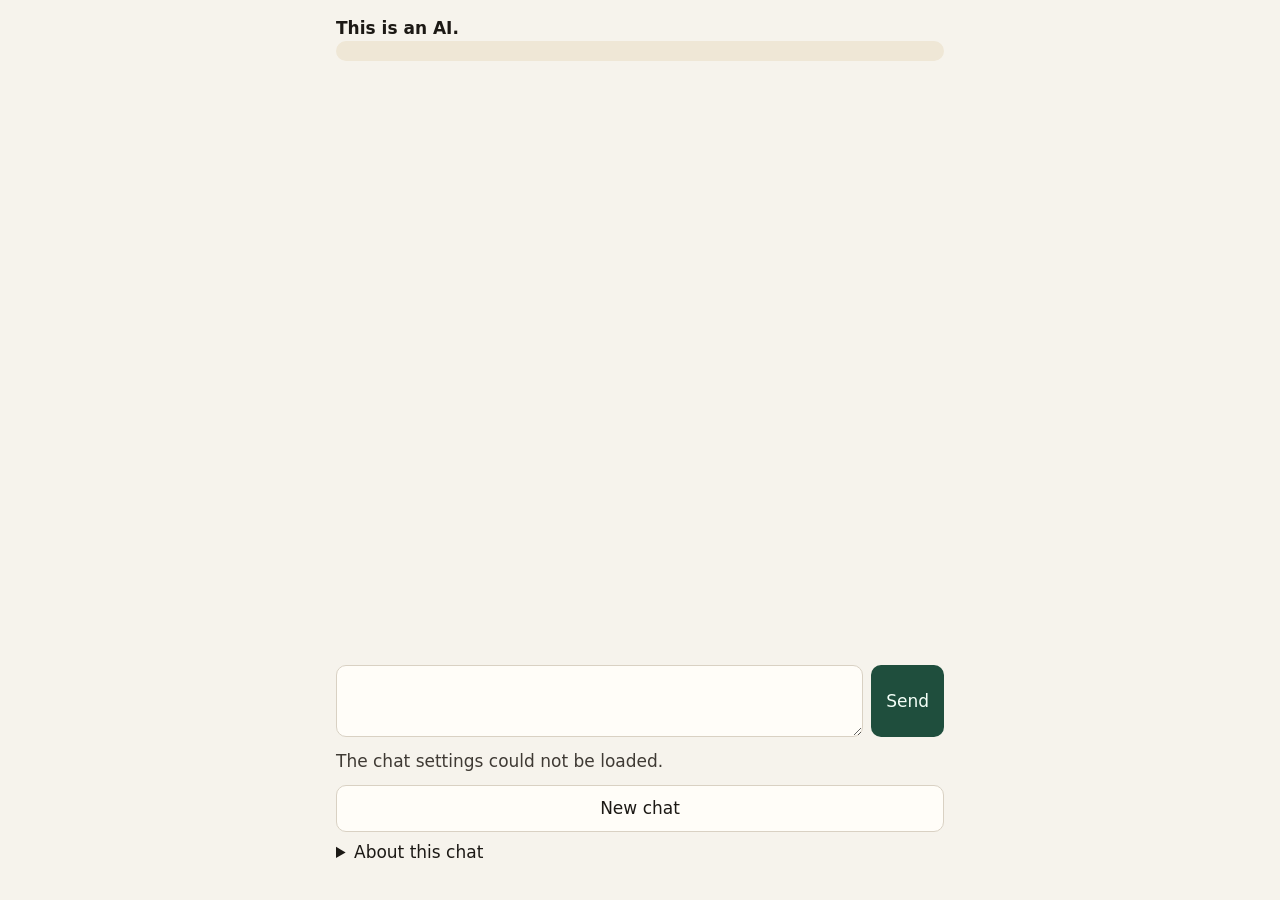
==== web/embed.html @ 3072de6c "Add a plain chat page that renders replies as text." ====
<!DOCTYPE html>
<html lang="en">
<head>
  <meta charset="utf-8">
  <meta name="viewport" content="width=device-width, initial-scale=1">
  <title>Chat</title>
  <link rel="stylesheet" href="styles.css">
</head>
<body class="page embed">
  <header class="top">
    <p id="ai-label" class="ai-label">Loading…</p>
  </header>
  <main class="chat">
    <p id="logging-notice" class="notice"></p>
    <div id="messages" class="messages" role="log" aria-live="polite" aria-relevant="additions"></div>
    <form id="composer" class="composer">
      <label class="visually-hidden" for="message">Message</label>
      <textarea id="message" name="message" rows="2"></textarea>
      <button id="send" type="submit">Send</button>
    </form>
    <p id="status" class="status" role="status"></p>
  </main>
  <footer class="about">
    <button id="new-chat" type="button">New chat</button>
    <details>
      <summary>About this chat</summary>
      <p>To ask Ben to remove a conversation, send him this session id.</p>
      <p class="session-row">
        <span class="visually-hidden">Session id</span>
        <code id="session-id">none yet</code>
        <button id="copy-id" type="button">Copy</button>
      </p>
      <p id="contact-row" hidden>
        <a id="contact-link" href="https://example.com/">Contact</a>
      </p>
    </details>
  </footer>
  <script type="module" src="chat.js"></script>
</body>
</html>
---- web/styles.css ----
:root {
  color-scheme: light dark;
  --bg: #f6f3ec;
  --text: #1c1915;
  --muted: #3f3a34;
  --surface: #fffdf8;
  --visitor-bg: #1f4e3d;
  --visitor-text: #f4fff8;
  --line: #d9d1c3;
  --focus: #0b57d0;
  --notice-bg: #efe7d6;
  --shadow: 0 1px 2px rgb(28 25 21 / 8%);
}

@media (prefers-color-scheme: dark) {
  :root {
    --bg: #141311;
    --text: #f3efe6;
    --muted: #ddd6c8;
    --surface: #2a2622;
    --visitor-bg: #2f6d56;
    --visitor-text: #f4fff8;
    --line: #3c3832;
    --focus: #9ec1ff;
    --notice-bg: #2a2418;
    --shadow: none;
  }
}

* { box-sizing: border-box; }

html, body {
  margin: 0;
  max-width: 100%;
  overflow-x: hidden;
}

body.page {
  min-height: 100dvh;
  display: flex;
  flex-direction: column;
  background: var(--bg);
  color: var(--text);
  font: 17px/1.45 system-ui, sans-serif;
}

body.embed {
  height: 100dvh;
  min-height: 100dvh;
}

.top, .about, .chat {
  width: min(40rem, 100%);
  margin: 0 auto;
  padding-left: 16px;
  padding-right: 16px;
}

.top { padding-top: 16px; }

.ai-label {
  margin: 0;
  font-weight: 700;
}

.chat {
  flex: 1;
  display: flex;
  flex-direction: column;
  min-height: 0;
  gap: 12px;
  padding-bottom: 12px;
}

.notice {
  margin: 0;
  padding: 10px 12px;
  background: var(--notice-bg);
  color: var(--muted);
  border-radius: 10px;
}

.messages {
  flex: 1;
  min-height: 8rem;
  overflow-x: hidden;
  overflow-y: auto;
  display: flex;
  flex-direction: column;
  gap: 10px;
  padding-bottom: 4px;
}

.msg {
  max-width: 100%;
  padding: 10px 12px;
  border-radius: 12px;
  box-shadow: var(--shadow);
}

.msg p {
  margin: 0;
  white-space: pre-wrap;
  overflow-wrap: anywhere;
}

.msg.bot {
  align-self: flex-start;
  background: var(--surface);
  color: var(--text);
  border: 1px solid var(--line);
}

.msg.visitor {
  align-self: flex-end;
  background: var(--visitor-bg);
  color: var(--visitor-text);
}

.session-note {
  margin: 0;
  text-align: center;
  color: var(--muted);
  font-size: 0.9rem;
}

.composer {
  display: flex;
  gap: 8px;
  align-items: stretch;
}

textarea, button, summary {
  font: inherit;
  color: inherit;
}

textarea {
  flex: 1;
  min-width: 0;
  min-height: 44px;
  max-height: 8rem;
  padding: 10px 12px;
  border: 1px solid var(--line);
  border-radius: 10px;
  background: var(--surface);
  resize: vertical;
}

button, summary {
  min-height: 44px;
  min-width: 44px;
}

button {
  padding: 10px 14px;
  border: 1px solid var(--line);
  border-radius: 10px;
  background: var(--surface);
  cursor: pointer;
}

#send {
  background: var(--visitor-bg);
  color: var(--visitor-text);
  border-color: transparent;
}

button:disabled {
  opacity: 0.6;
  cursor: not-allowed;
}

.status {
  min-height: 1.2em;
  margin: 0;
  color: var(--muted);
}

.about {
  padding-bottom: 16px;
  display: flex;
  flex-direction: column;
  gap: 8px;
}

.session-row {
  display: flex;
  flex-wrap: wrap;
  gap: 8px;
  align-items: center;
}

code {
  overflow-wrap: anywhere;
}

.restart { margin-top: 8px; }

:focus-visible {
  outline: 3px solid var(--focus);
  outline-offset: 2px;
}

.visually-hidden {
  position: absolute;
  width: 1px;
  height: 1px;
  padding: 0;
  margin: -1px;
  overflow: hidden;
  clip: rect(0, 0, 0, 0);
  white-space: nowrap;
  border: 0;
}

@media (max-width: 390px) {
  .composer { flex-direction: column; }
  #send { width: 100%; }
}
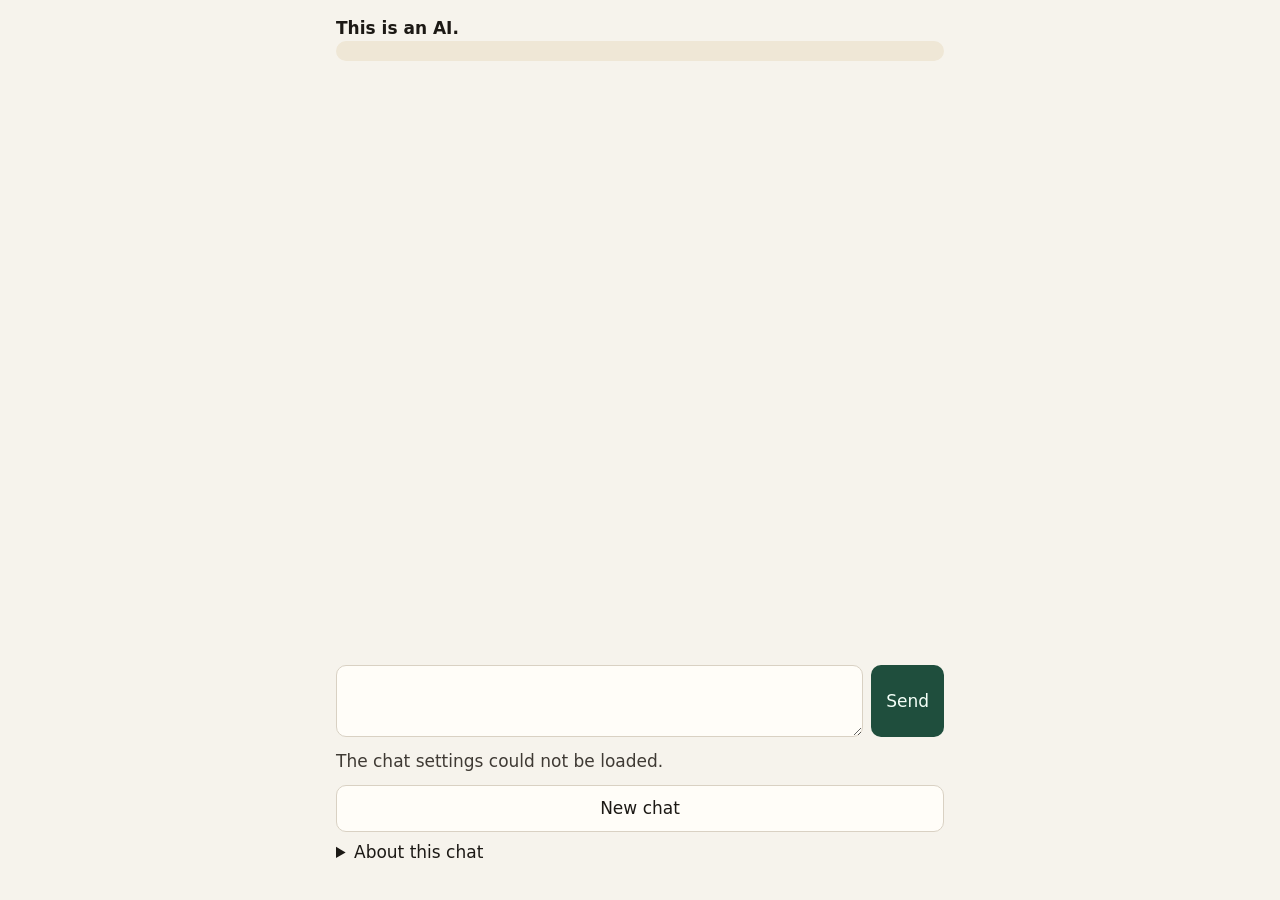
==== commit a38677bd: "BENBOT-44: Generic OSS template defaults and docs split - Web: PersonaChatWidget + neutral labels; m" ====
--- a/web/embed.html
+++ b/web/embed.html
@@ -24,7 +24,7 @@
     <button id="new-chat" type="button">New chat</button>
     <details>
       <summary>About this chat</summary>
-      <p>To ask Ben to remove a conversation, send him this session id.</p>
+      <p>To ask the site owner to remove a conversation, send them this session id.</p>
       <p class="session-row">
         <span class="visually-hidden">Session id</span>
         <code id="session-id">none yet</code>
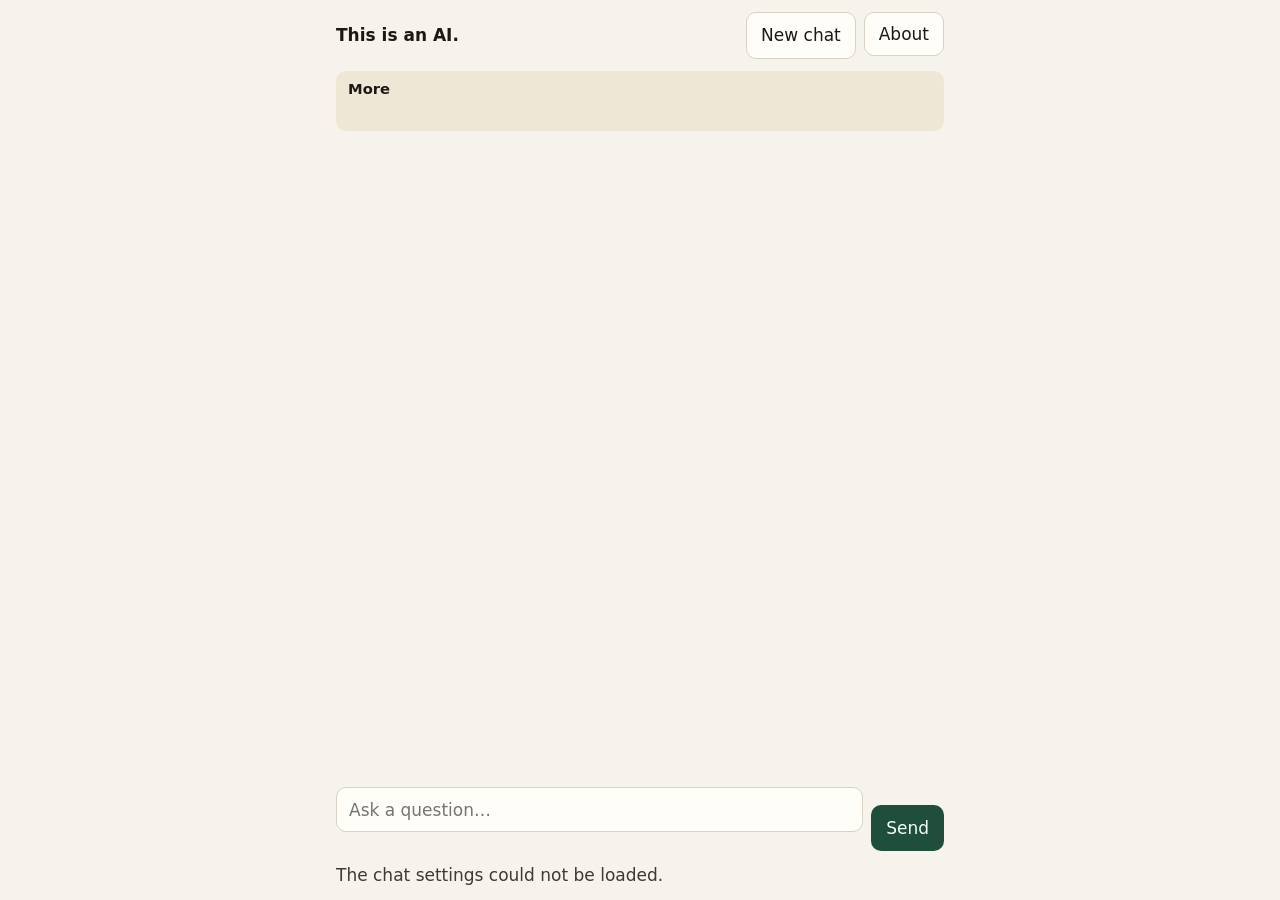
==== commit 3da68b58: "Polish the chat UI for layout, waiting states, first impression, and the widget. Fixes scrolling so " ====
--- a/web/embed.html
+++ b/web/embed.html
@@ -4,37 +4,48 @@
   <meta charset="utf-8">
   <meta name="viewport" content="width=device-width, initial-scale=1">
   <title>Chat</title>
+  <meta name="description" content="Chat with an AI that answers from the site owner's own writing.">
+  <link rel="icon" href="favicon.svg" type="image/svg+xml">
   <link rel="stylesheet" href="styles.css">
 </head>
 <body class="page embed">
   <header class="top">
     <p id="ai-label" class="ai-label">Loading…</p>
+    <div class="actions">
+      <button id="new-chat" type="button">New chat</button>
+      <details id="about" class="about">
+        <summary>About</summary>
+        <div class="about-panel">
+          <p>To ask the site owner to remove a conversation, send them this session id. It is kept only until you leave or reload this page.</p>
+          <p class="session-row">
+            <span class="visually-hidden">Session id</span>
+            <code id="session-id">none yet</code>
+            <button id="copy-id" type="button">Copy</button>
+          </p>
+          <p id="contact-row" hidden>
+            <a id="contact-link" href="https://example.com/">Contact</a>
+          </p>
+        </div>
+      </details>
+    </div>
   </header>
   <main class="chat">
-    <p id="logging-notice" class="notice"></p>
-    <div id="messages" class="messages" role="log" aria-live="polite" aria-relevant="additions"></div>
+    <div id="messages" class="messages" role="log" aria-live="polite" aria-relevant="additions">
+      <details id="logging-notice" class="notice">
+        <summary id="logging-notice-summary"></summary>
+        <p id="logging-notice-detail" class="notice-detail" hidden></p>
+      </details>
+    </div>
     <form id="composer" class="composer">
       <label class="visually-hidden" for="message">Message</label>
-      <textarea id="message" name="message" rows="2"></textarea>
+      <div class="composer-fields">
+        <textarea id="message" name="message" rows="1" placeholder="Ask a question…"></textarea>
+        <p id="char-count" class="char-count" aria-live="polite"></p>
+      </div>
       <button id="send" type="submit">Send</button>
     </form>
     <p id="status" class="status" role="status"></p>
   </main>
-  <footer class="about">
-    <button id="new-chat" type="button">New chat</button>
-    <details>
-      <summary>About this chat</summary>
-      <p>To ask the site owner to remove a conversation, send them this session id.</p>
-      <p class="session-row">
-        <span class="visually-hidden">Session id</span>
-        <code id="session-id">none yet</code>
-        <button id="copy-id" type="button">Copy</button>
-      </p>
-      <p id="contact-row" hidden>
-        <a id="contact-link" href="https://example.com/">Contact</a>
-      </p>
-    </details>
-  </footer>
   <script type="module" src="chat.js"></script>
 </body>
 </html>
--- a/web/styles.css
+++ b/web/styles.css
@@ -36,7 +36,8 @@
 }
 
 body.page {
-  min-height: 100dvh;
+  height: 100vh;
+  height: 100dvh;
   display: flex;
   flex-direction: column;
   background: var(--bg);
@@ -44,23 +45,73 @@
   font: 17px/1.45 system-ui, sans-serif;
 }
 
-body.embed {
-  height: 100dvh;
-  min-height: 100dvh;
-}
-
-.top, .about, .chat {
+.top, .chat {
   width: min(40rem, 100%);
   margin: 0 auto;
   padding-left: 16px;
   padding-right: 16px;
 }
 
-.top { padding-top: 16px; }
+.top {
+  position: relative;
+  z-index: 1;
+  flex: none;
+  display: flex;
+  flex-wrap: wrap;
+  align-items: center;
+  justify-content: flex-end;
+  gap: 4px 8px;
+  padding-top: 12px;
+  padding-bottom: 12px;
+}
 
 .ai-label {
+  flex: 1 1 16rem;
   margin: 0;
   font-weight: 700;
+}
+
+body.widget-frame .ai-label {
+  display: none;
+}
+
+body.widget-frame .top {
+  justify-content: flex-end;
+}
+
+.actions {
+  flex: none;
+  display: flex;
+  gap: 8px;
+}
+
+.about summary {
+  display: flex;
+  align-items: center;
+  padding: 0 14px;
+  border: 1px solid var(--line);
+  border-radius: 10px;
+  background: var(--surface);
+  cursor: pointer;
+  list-style: none;
+}
+
+.about summary::-webkit-details-marker { display: none; }
+
+.about[open] summary { border-color: var(--focus); }
+
+.about-panel {
+  position: absolute;
+  top: calc(100% - 4px);
+  right: 16px;
+  width: min(22rem, calc(100% - 32px));
+  max-height: 60dvh;
+  overflow-y: auto;
+  padding: 4px 14px;
+  background: var(--surface);
+  border: 1px solid var(--line);
+  border-radius: 12px;
+  box-shadow: 0 8px 24px rgb(0 0 0 / 18%);
 }
 
 .chat {
@@ -72,17 +123,50 @@
   padding-bottom: 12px;
 }
 
+.composer, .status { flex: none; }
+
 .notice {
-  margin: 0;
-  padding: 10px 12px;
+  flex: none;
+  margin: 0;
+  padding: 8px 12px;
   background: var(--notice-bg);
   color: var(--muted);
   border-radius: 10px;
 }
 
+.notice summary {
+  cursor: pointer;
+  list-style: none;
+  font-size: 0.92rem;
+  line-height: 1.35;
+}
+
+.notice summary::-webkit-details-marker { display: none; }
+
+.notice:not(.notice-static) summary::after {
+  content: " More";
+  font-weight: 600;
+  color: var(--text);
+}
+
+.notice[open]:not(.notice-static) summary::after {
+  content: " Less";
+}
+
+.notice.notice-static summary {
+  cursor: default;
+}
+
+.notice-detail {
+  margin: 8px 0 0;
+  font-size: 0.9rem;
+  line-height: 1.4;
+}
+
 .messages {
+  position: relative;
   flex: 1;
-  min-height: 8rem;
+  min-height: 5rem;
   overflow-x: hidden;
   overflow-y: auto;
   display: flex;
@@ -92,7 +176,7 @@
 }
 
 .msg {
-  max-width: 100%;
+  max-width: min(80%, 32rem);
   padding: 10px 12px;
   border-radius: 12px;
   box-shadow: var(--shadow);
@@ -102,6 +186,14 @@
   margin: 0;
   white-space: pre-wrap;
   overflow-wrap: anywhere;
+}
+
+.msg-meta {
+  margin: 0 0 4px;
+  font-size: 0.78rem;
+  font-weight: 600;
+  letter-spacing: 0.01em;
+  color: var(--muted);
 }
 
 .msg.bot {
@@ -117,6 +209,26 @@
   color: var(--visitor-text);
 }
 
+.msg.visitor .msg-meta { color: rgb(244 255 248 / 75%); }
+
+.starters {
+  display: flex;
+  flex-wrap: wrap;
+  gap: 8px;
+  margin: 0;
+  padding: 0;
+  list-style: none;
+}
+
+.starters button {
+  max-width: 100%;
+  padding: 8px 12px;
+  border-radius: 999px;
+  background: var(--surface);
+  text-align: left;
+  white-space: normal;
+}
+
 .session-note {
   margin: 0;
   text-align: center;
@@ -124,10 +236,99 @@
   font-size: 0.9rem;
 }
 
+.system-notice {
+  align-self: center;
+  max-width: 100%;
+  padding: 10px 12px;
+  border-radius: 12px;
+  border: 1px dashed var(--line);
+  background: var(--notice-bg);
+  color: var(--muted);
+  text-align: center;
+}
+
+.system-notice p { margin: 0; white-space: pre-wrap; overflow-wrap: anywhere; }
+
+.system-notice .retry,
+.system-notice .restart { margin-top: 8px; }
+
+.msg.typing {
+  display: flex;
+  align-items: center;
+  min-height: 2.5rem;
+  box-shadow: none;
+}
+
+.typing-dots {
+  display: inline-flex;
+  gap: 5px;
+  align-items: center;
+}
+
+.typing-dots span {
+  width: 7px;
+  height: 7px;
+  border-radius: 50%;
+  background: var(--muted);
+  opacity: 0.35;
+  animation: typing-dot 1.2s ease-in-out infinite;
+}
+
+.typing-dots span:nth-child(2) { animation-delay: 0.2s; }
+.typing-dots span:nth-child(3) { animation-delay: 0.4s; }
+
+@keyframes typing-dot {
+  0%, 80%, 100% { opacity: 0.35; transform: translateY(0); }
+  40% { opacity: 1; transform: translateY(-2px); }
+}
+
+@media (prefers-reduced-motion: reduce) {
+  .typing-dots span { animation: none; opacity: 0.7; }
+  #send.busy::after { animation: none; }
+}
+
+#send.busy {
+  position: relative;
+  color: transparent;
+}
+
+#send.busy::after {
+  content: "";
+  position: absolute;
+  inset: 0;
+  margin: auto;
+  width: 1.1rem;
+  height: 1.1rem;
+  border: 2px solid rgb(244 255 248 / 35%);
+  border-top-color: var(--visitor-text);
+  border-radius: 50%;
+  animation: send-spin 0.8s linear infinite;
+}
+
+@keyframes send-spin {
+  to { transform: rotate(360deg); }
+}
+
 .composer {
   display: flex;
   gap: 8px;
-  align-items: stretch;
+  align-items: flex-end;
+}
+
+.composer-fields {
+  flex: 1;
+  min-width: 0;
+  display: flex;
+  flex-direction: column;
+  gap: 4px;
+}
+
+.char-count {
+  margin: 0;
+  min-height: 1.1em;
+  font-size: 0.85rem;
+  color: var(--muted);
+  text-align: right;
 }
 
 textarea, button, summary {
@@ -136,15 +337,17 @@
 }
 
 textarea {
-  flex: 1;
+  width: 100%;
   min-width: 0;
   min-height: 44px;
-  max-height: 8rem;
+  max-height: 9.6rem;
   padding: 10px 12px;
   border: 1px solid var(--line);
   border-radius: 10px;
   background: var(--surface);
-  resize: vertical;
+  resize: none;
+  overflow-y: auto;
+  field-sizing: content;
 }
 
 button, summary {
@@ -175,13 +378,6 @@
   min-height: 1.2em;
   margin: 0;
   color: var(--muted);
-}
-
-.about {
-  padding-bottom: 16px;
-  display: flex;
-  flex-direction: column;
-  gap: 8px;
 }
 
 .session-row {
@@ -213,8 +409,3 @@
   white-space: nowrap;
   border: 0;
 }
-
-@media (max-width: 390px) {
-  .composer { flex-direction: column; }
-  #send { width: 100%; }
-}
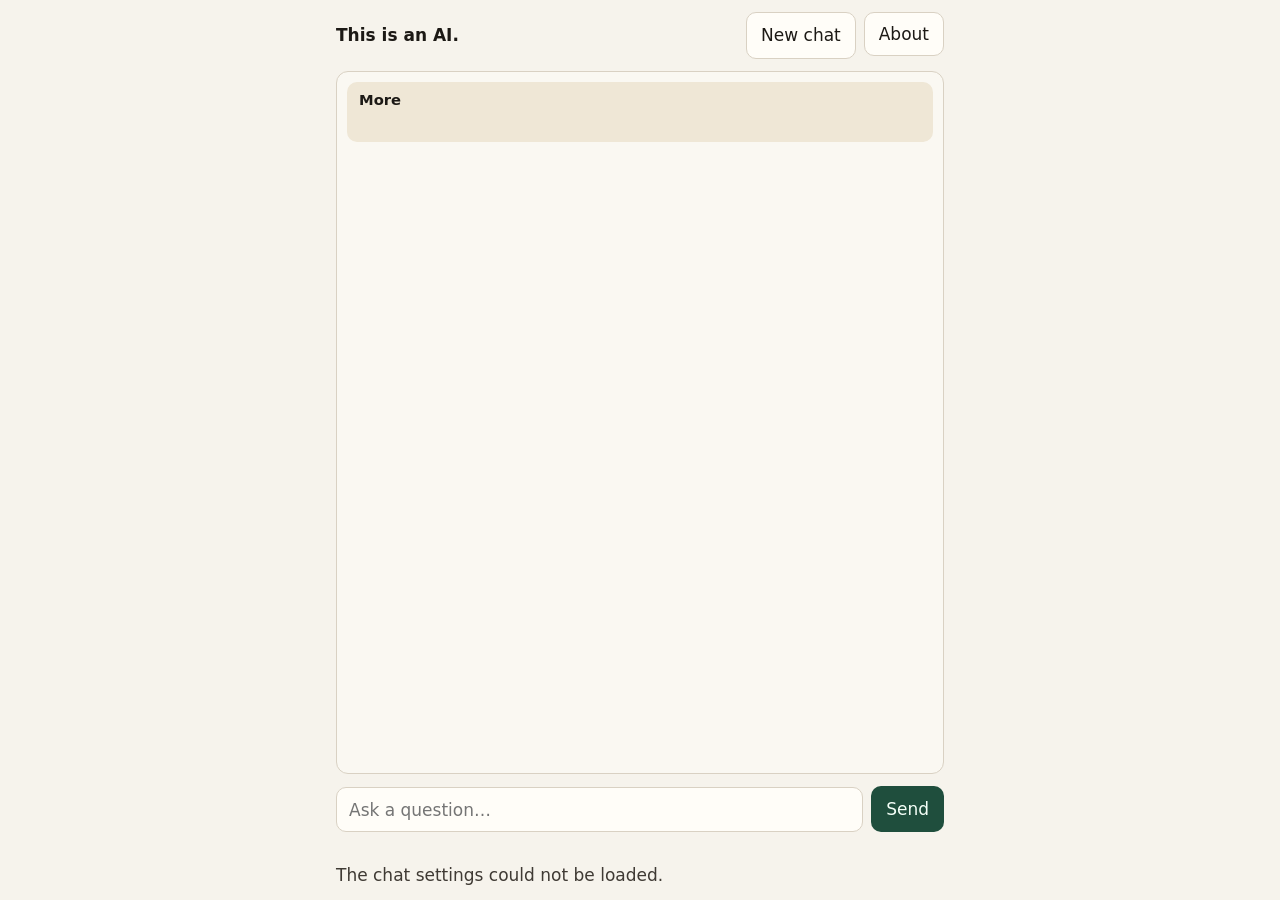
==== commit 94d500a1: "Align the Send button with the message field. Move the character counter below the input row so flex" ====
--- a/web/embed.html
+++ b/web/embed.html
@@ -10,7 +10,7 @@
 </head>
 <body class="page embed">
   <header class="top">
-    <p id="ai-label" class="ai-label">Loading…</p>
+    <h1 id="ai-label" class="ai-label">Loading…</h1>
     <div class="actions">
       <button id="new-chat" type="button">New chat</button>
       <details id="about" class="about">
@@ -38,11 +38,11 @@
     </div>
     <form id="composer" class="composer">
       <label class="visually-hidden" for="message">Message</label>
-      <div class="composer-fields">
+      <div class="composer-row">
         <textarea id="message" name="message" rows="1" placeholder="Ask a question…"></textarea>
-        <p id="char-count" class="char-count" aria-live="polite"></p>
+        <button id="send" type="submit">Send</button>
       </div>
-      <button id="send" type="submit">Send</button>
+      <p id="char-count" class="char-count" aria-live="polite"></p>
     </form>
     <p id="status" class="status" role="status"></p>
   </main>
--- a/web/styles.css
+++ b/web/styles.css
@@ -1,6 +1,7 @@
 :root {
   color-scheme: light dark;
   --bg: #f6f3ec;
+  --messages-bg: #faf8f2;
   --text: #1c1915;
   --muted: #3f3a34;
   --surface: #fffdf8;
@@ -15,6 +16,7 @@
 @media (prefers-color-scheme: dark) {
   :root {
     --bg: #141311;
+    --messages-bg: #1c1a17;
     --text: #f3efe6;
     --muted: #ddd6c8;
     --surface: #2a2622;
@@ -68,11 +70,21 @@
 .ai-label {
   flex: 1 1 16rem;
   margin: 0;
+  font-size: inherit;
   font-weight: 700;
 }
 
 body.widget-frame .ai-label {
-  display: none;
+  /* Keep an accessible h1 for the embed document; chrome title is outside the iframe. */
+  position: absolute;
+  width: 1px;
+  height: 1px;
+  padding: 0;
+  margin: -1px;
+  overflow: hidden;
+  clip: rect(0, 0, 0, 0);
+  white-space: nowrap;
+  border: 0;
 }
 
 body.widget-frame .top {
@@ -172,7 +184,10 @@
   display: flex;
   flex-direction: column;
   gap: 10px;
-  padding-bottom: 4px;
+  padding: 10px 10px 8px;
+  background: var(--messages-bg);
+  border: 1px solid var(--line);
+  border-radius: 12px;
 }
 
 .msg {
@@ -209,7 +224,7 @@
   color: var(--visitor-text);
 }
 
-.msg.visitor .msg-meta { color: rgb(244 255 248 / 75%); }
+.msg.visitor .msg-meta { color: rgb(244 255 248 / 85%); }
 
 .starters {
   display: flex;
@@ -311,16 +326,19 @@
 
 .composer {
   display: flex;
+  flex-direction: column;
+  gap: 4px;
+}
+
+.composer-row {
+  display: flex;
   gap: 8px;
   align-items: flex-end;
 }
 
-.composer-fields {
+.composer-row textarea {
   flex: 1;
   min-width: 0;
-  display: flex;
-  flex-direction: column;
-  gap: 4px;
 }
 
 .char-count {
